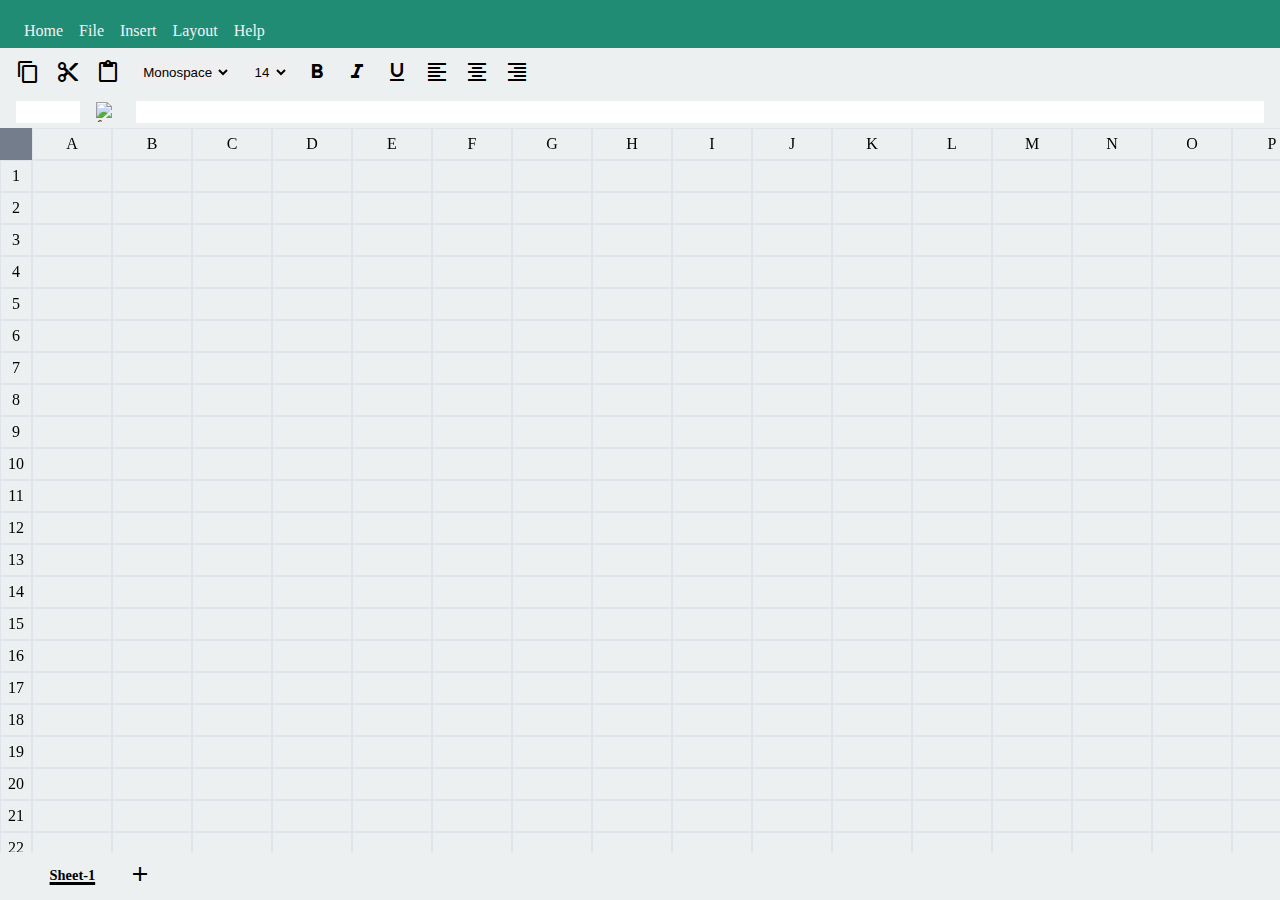
==== index.html @ 45cad513 ":lit: Completed styling" ====
<!DOCTYPE html>
<html lang="en">
<head>
    <meta charset="UTF-8">
    <meta name="viewport" content="width=device-width, initial-scale=1.0">
    <link rel="stylesheet" href="./style.css">
    <link href="https://fonts.googleapis.com/icon?family=Material+Icons"
      rel="stylesheet">

    <title>Sheets</title> 
</head>
<body>
    <div class="page-actions-cont">
        <div class="page-action">Home</div>
        <div class="page-action">File</div>
        <div class="page-action">Insert</div>
        <div class="page-action">Layout</div>
        <div class="page-action">Help</div>
    </div>
    <div class="cellprop-actions-cont">
        <span class="material-icons">
            content_copy
        </span>
        <span class="material-icons">
            content_cut
        </span>
        <span class="material-icons">
            content_paste
        </span>
        <select class="font-family-prop">
            <option value="monospace">Monospace</option>
            <option value="sans-serif">Sans-Serif</option>
            <option value="fantasy">Fantasy</option>
            <option value="cursive">Cursive</option>
        </select>
        <select class="font-size-prop">
            <option value="14">14</option>
            <option value="16">16</option>
            <option value="18">18</option>
            <option value="20">20</option>
        </select>
        <span class="material-icons">
            format_bold
        </span>
        <span class="material-icons">
            format_italic
        </span>
        <span class="material-icons">
            format_underlined
        </span>
        <span class="material-icons">
            format_align_left
        </span>
        <span class="material-icons">
            format_align_center
        </span>
        <span class="material-icons">
            format_align_right
        </span>
    </div>
    <div class="formula-actions-cont">
        <input type="text" readonly class="address-bar" id="address-bar">
        <img id="formula-icon" width="50" height="50" src="https://img.icons8.com/ios-filled/50/formula-fx.png" alt="formula-fx"/>
        <input type="text" class="formula-bar" id="formula-bar">
    </div>
    <div class="grid-cont">
        <div class="top-left-dummy" id="top-left-dummy-box"></div>
        <div class="address-col-cont" id="address-col-cont"></div>
        <div class="cells-cont" id="cells-cont">
            <div class="address-row-cont" id="address-row-cont"></div>
        </div>
    </div>
    <div class="sheets-cont", id="sheets">
        <div class="sheet-add-icon", id="sheet-add-icon">
            <span class="material-icons">
                post_add
            </span>
        </div>
        <div class="sheets-folder-cont", id="sheets-folder">
            <div class="sheet-folder", id="sheet-box">Sheet-1</div>
        </div>
    </div>

    <script src="./script.js"></script>
</body>
</html>
---- style.css ----
* {
    box-sizing: border-box;
}
body {
    padding: 0;
    margin: 0;
}

.page-actions-cont {
    height: 3rem;
    background-color: #218c74;
    display: flex;
    align-items: flex-end;
    padding-left: 1rem;;
}
.page-action {
    margin: 0.5rem;
    color: #f1f2f6;

}
.cellprop-actions-cont {
    height: 3rem;
    background-color: #ecf0f1;
    display: flex;
    align-items: center;
    padding-left: 1rem;
}
.cellprop-actions-cont > * {
    display: inline-block;
    margin-right: 1rem;
}
.cellprop-actions-cont > select {
    border: none;
    border-radius: 2px;
    outline: none;
}
.font-family-prop {
    padding: 0.2rem;
}
.font-size-prop {
    padding: 0.2rem;
}
.formula-actions-cont {
    height: 2rem;
    background-color: #ecf0f1;
    padding-left: 1rem;
    display: flex;
    align-items: center;
}
.formula-actions-cont > * {
    display: inline-block;
    margin-right: 1rem;
}
#formula-icon {
    height: 1.2rem;
    width:1.5rem;
}
#address-bar {
    width: 4rem;
    text-align: center;
}
#formula-bar {
    width: calc(100vw - 4rem - 0.7rem - 0.7rem - 0.7rem);
}
.formula-actions-cont > input {
    border: none;
    outline: none;
    height: 70%;
}
#sheets {
    height: 3rem;
    display: flex;
    align-items: center;
    padding-left: 0.5rem;
    padding-right: 0.5rem;
    gap: 1rem;
    background-color: #ecf0f1;
}

#sheets > * {
    display: inline-block;
}
#sheet-add-icon {
    width: 2vw;
}
#sheets-folder {
    display: flex;
    align-items: center;
    width: 5rem;
    width: calc( 100vw - 2vw);
    height: 80%;
}
#sheet-box {
    text-decoration: underline;
    font-weight: bold;
    text-decoration-thickness: 3px;
    font-size: 0.9rem;
}
.grid-cont {
    height: calc( 100vh - 3rem - 3rem - 3rem - 2rem );
    position: relative;
    overflow: scroll;
    background-color: #ecf0f1;
}

#top-left-dummy-box {
    height: 2rem;
    width: 2rem;
    background-color: #747d8c;
    position: fixed;
    z-index: 5;
}
#address-col-cont {
    position: sticky;
    top: 2rem;
    left: 0;
}
#address-row-cont {
    display: flex;
    position: sticky;
    top: 0;
    left: 2rem;
}
#cells-cont {
    position: absolute;
    top: 0;
    left: 2rem;
}

.address-col {
    height: 2rem;
    width: 2rem;
    display: flex;
    justify-content: center;
    align-items: center;
    border: 1px solid #dfe4ea;
}

.address-row {
    height: 2rem;
    width: 5rem;
    display: flex;
    justify-content: center;
    align-items: center;
    border: 1px solid #dfe4ea;
}

.row-cont {
    display: flex;
}

.cell {
    height: 2rem;
    width: 5rem;
    border: 1px solid #dfe4ea;
    outline: none;
}
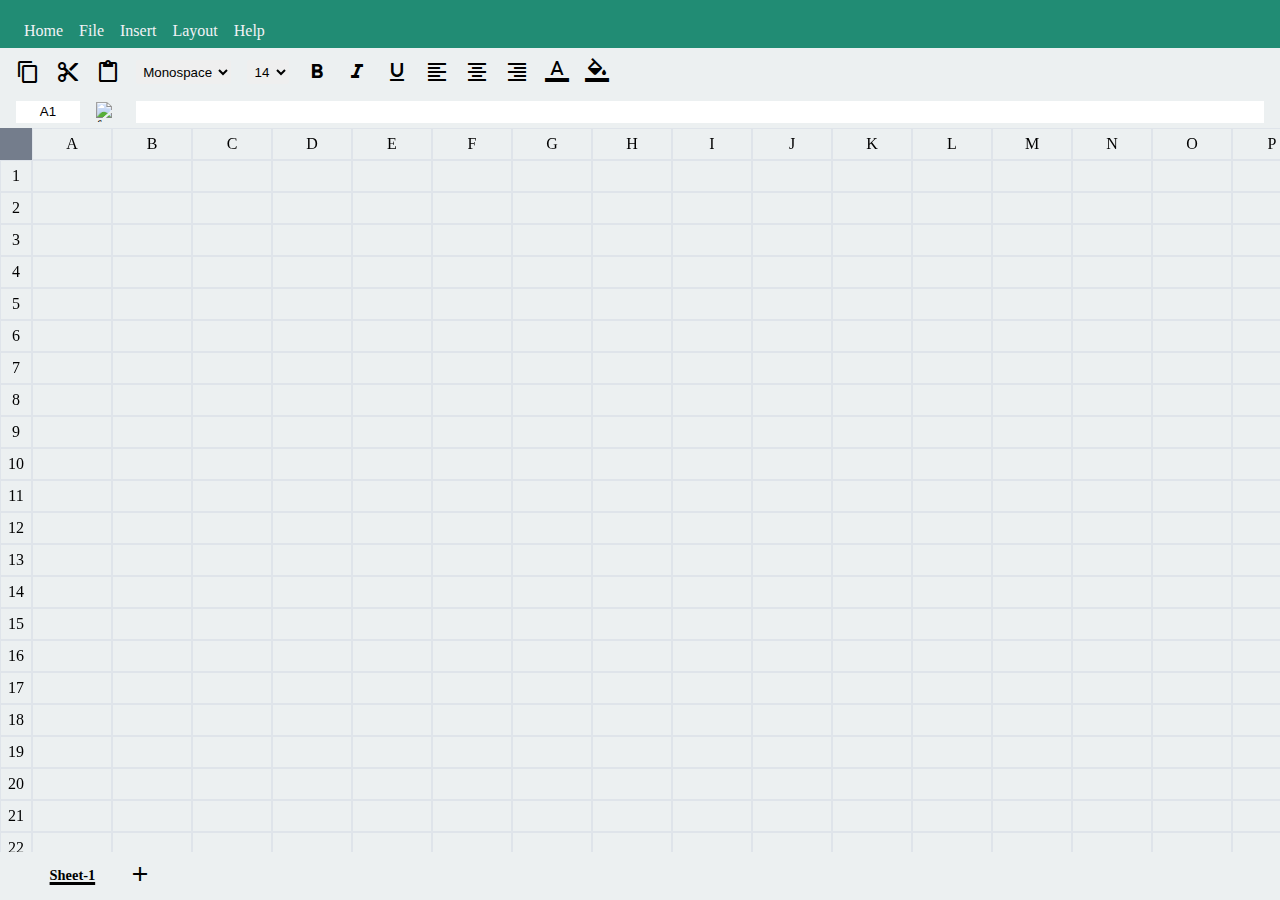
==== commit 79854d1d: ":sparkles: Added cellproperties implementation" ====
--- a/index.html
+++ b/index.html
@@ -7,7 +7,7 @@
     <link href="https://fonts.googleapis.com/icon?family=Material+Icons"
       rel="stylesheet">
 
-    <title>Sheets</title> 
+    <title>Sheets(1:33:57)</title> 
 </head>
 <body>
     <div class="page-actions-cont">
@@ -39,24 +39,36 @@
             <option value="18">18</option>
             <option value="20">20</option>
         </select>
-        <span class="material-icons">
+        <span class="material-icons bold" id="bold">
             format_bold
         </span>
-        <span class="material-icons">
+        <span class="material-icons italic">
             format_italic
         </span>
-        <span class="material-icons">
+        <span class="material-icons underline">
             format_underlined
         </span>
-        <span class="material-icons">
+        <span class="left material-icons alignment">
             format_align_left
         </span>
-        <span class="material-icons">
+        <span class="center material-icons alignment">
             format_align_center
         </span>
-        <span class="material-icons">
+        <span class="right material-icons alignment">
             format_align_right
         </span>
+        <div class="color-prop">
+            <span class="material-icons">
+                format_color_text
+            </span>
+            <input type="color" class="font-color-prop">
+        </div>
+        <div class="color-prop">
+            <span class="material-icons">
+                format_color_fill
+            </span>
+            <input type="color" class="BGcolor-prop">
+        </div>
     </div>
     <div class="formula-actions-cont">
         <input type="text" readonly class="address-bar" id="address-bar">
@@ -81,6 +93,7 @@
         </div>
     </div>
 
-    <script src="./script.js"></script>
+    <script src="./grid.js"></script>
+    <script src="./cell-properties.js"></script>
 </body>
 </html>--- a/style.css
+++ b/style.css
@@ -24,6 +24,9 @@
     display: flex;
     align-items: center;
     padding-left: 1rem;
+}
+.cellprop-actions-cont > *:hover {
+    cursor: pointer;
 }
 .cellprop-actions-cont > * {
     display: inline-block;
@@ -155,3 +158,16 @@
     border: 1px solid #dfe4ea;
     outline: none;
 }
+
+.color-prop {
+    position: relative;
+}
+
+.color-prop > input {
+    opacity: 0;
+    position: absolute;
+    top: 0;
+    left: 0;
+    height: 100%;
+    width: 100%;
+}
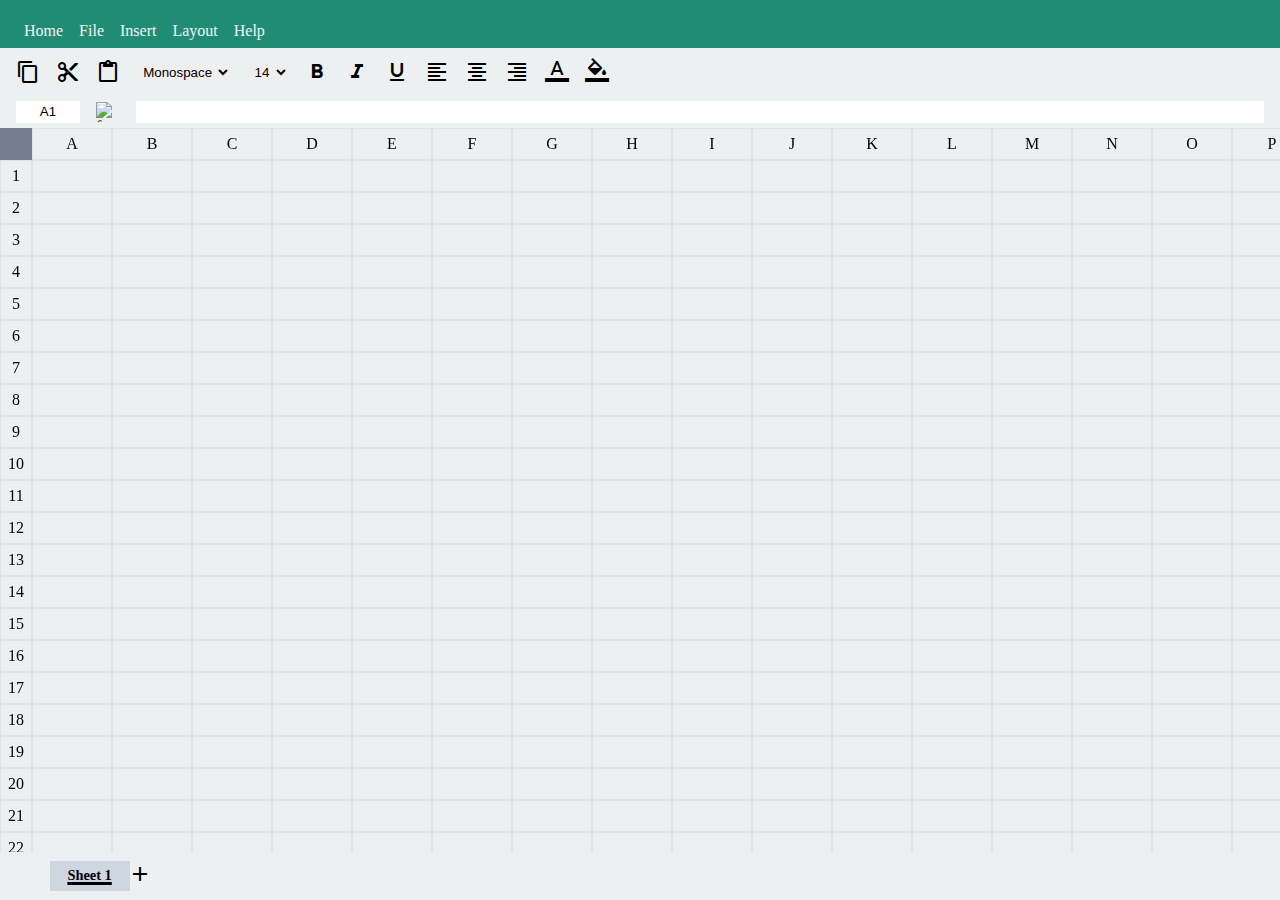
==== commit 9f902531: ":sparkles: implemented sheet handling functionality" ====
--- a/index.html
+++ b/index.html
@@ -7,7 +7,7 @@
     <link href="https://fonts.googleapis.com/icon?family=Material+Icons"
       rel="stylesheet">
 
-    <title>Sheets(1:33:57)</title> 
+    <title>Sheets(47:00)</title> 
 </head>
 <body>
     <div class="page-actions-cont">
@@ -89,11 +89,17 @@
             </span>
         </div>
         <div class="sheets-folder-cont", id="sheets-folder">
-            <div class="sheet-folder", id="sheet-box">Sheet-1</div>
+            <!-- <div class="sheet-folder", id="0"> -->
+                <!-- <div class="sheet-content">Sheet1</div> -->
+            <!-- </div> -->
         </div>
     </div>
 
     <script src="./grid.js"></script>
+    <script src="./cycleValidation.js"></script>
+    <script src="./sheetsHandling.js"></script>
     <script src="./cell-properties.js"></script>
+    <script src="./cyclicPathTrace.js"></script>
+    <script src="./formula.js"></script>
 </body>
 </html>--- a/style.css
+++ b/style.css
@@ -86,19 +86,38 @@
 #sheet-add-icon {
     width: 2vw;
 }
+#sheet-add-icon:hover {
+    cursor: pointer;
+}
 #sheets-folder {
     display: flex;
     align-items: center;
     width: 5rem;
     width: calc( 100vw - 2vw);
     height: 80%;
+    overflow: auto;
 }
-#sheet-box {
+.sheet-folder {
+    height: 80%;
     text-decoration: underline;
     font-weight: bold;
     text-decoration-thickness: 3px;
     font-size: 0.9rem;
+    /* background-color: lightblue; */
+    text-align: center;
+    display: flex;
+    justify-content: center;
+    align-items: center;
 }
+
+.sheet-content {
+    width: 5rem;
+    /* background-color: lightgreen; */
+}
+.sheet-content:hover {
+    cursor: pointer;
+}
+
 .grid-cont {
     height: calc( 100vh - 3rem - 3rem - 3rem - 2rem );
     position: relative;
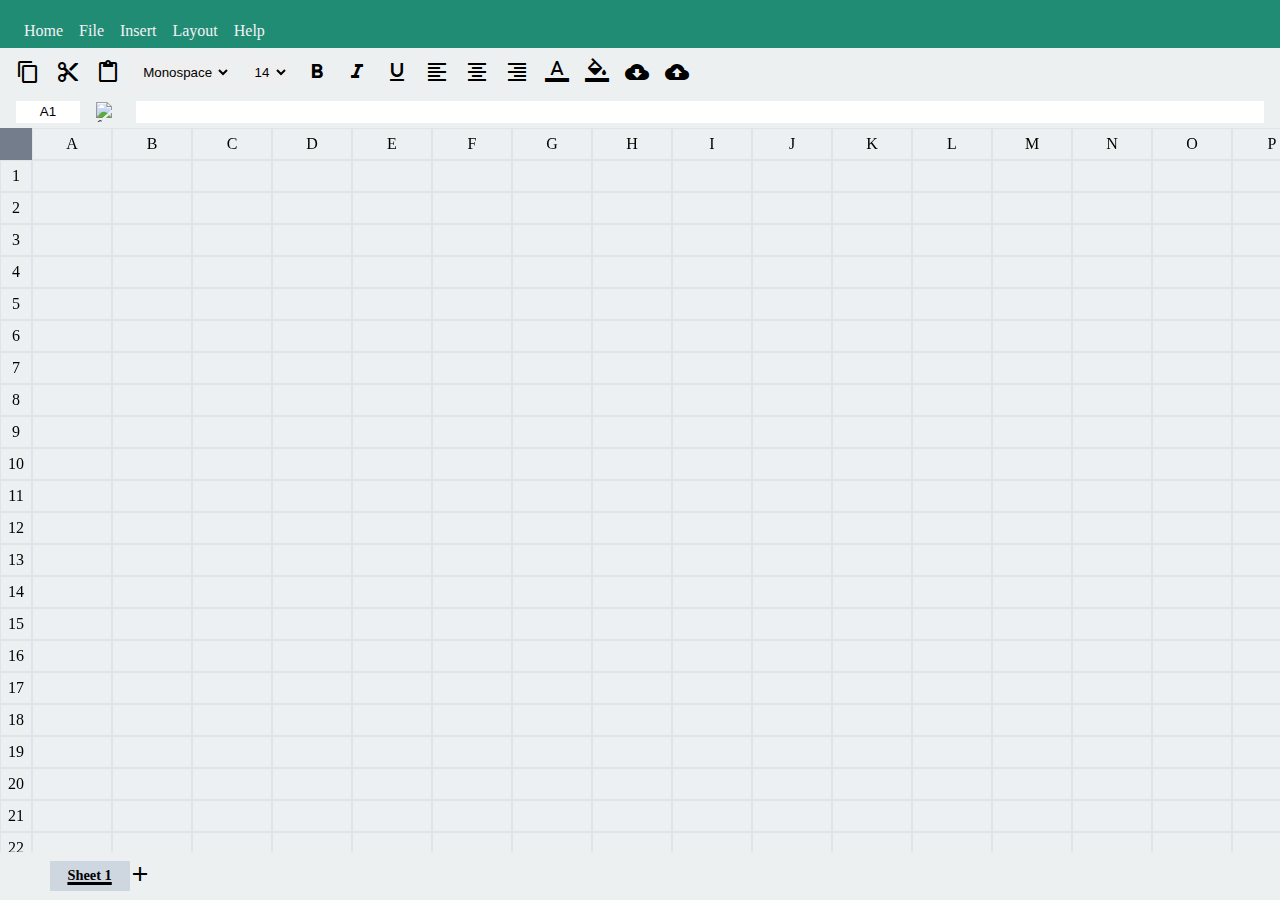
==== commit 5b9c550d: ":art: Added comments, implemented upload, download functionality" ====
--- a/index.html
+++ b/index.html
@@ -7,7 +7,7 @@
     <link href="https://fonts.googleapis.com/icon?family=Material+Icons"
       rel="stylesheet">
 
-    <title>Sheets(47:00)</title> 
+    <title>Sheets</title> 
 </head>
 <body>
     <div class="page-actions-cont">
@@ -18,13 +18,13 @@
         <div class="page-action">Help</div>
     </div>
     <div class="cellprop-actions-cont">
-        <span class="material-icons">
+        <span class="material-icons copy">
             content_copy
         </span>
-        <span class="material-icons">
+        <span class="material-icons cut">
             content_cut
         </span>
-        <span class="material-icons">
+        <span class="material-icons paste">
             content_paste
         </span>
         <select class="font-family-prop">
@@ -69,6 +69,12 @@
             </span>
             <input type="color" class="BGcolor-prop">
         </div>
+        <span class="material-icons download">
+            cloud_download
+        </span>
+        <span class="material-icons open">
+            cloud_upload
+        </span>
     </div>
     <div class="formula-actions-cont">
         <input type="text" readonly class="address-bar" id="address-bar">
@@ -99,7 +105,10 @@
     <script src="./cycleValidation.js"></script>
     <script src="./sheetsHandling.js"></script>
     <script src="./cell-properties.js"></script>
+    <script src="./cutCopyPaste.js"></script>
     <script src="./cyclicPathTrace.js"></script>
     <script src="./formula.js"></script>
+    <script src="./openSave.js"></script>
+    
 </body>
 </html>